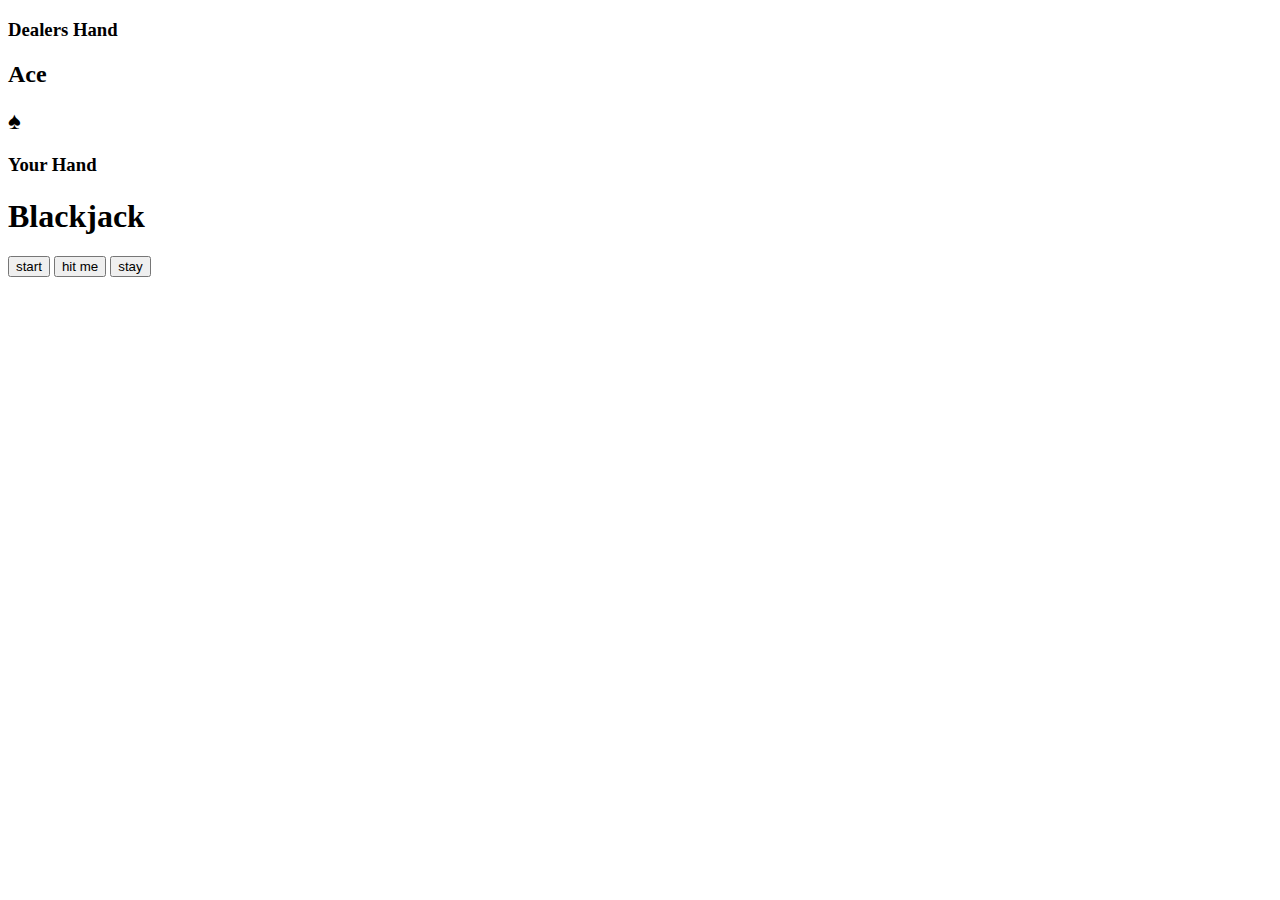
==== blackjack/Foundation.html @ 17d8cb8b "Fixed the Deck and shuffle, Added HTML and CSS for the Game board" ====
<!DOCTYPE html>
<html lang="en">
<head>
    <meta charset="UTF-8">
    <meta http-equiv="X-UA-Compatible" content="IE=edge">
    <meta name="viewport" content="width=device-width, initial-scale=1.0">
    <title>Document</title>
    <link rel="stylesheet" href="styles.css" type="text/css">
    <script src="Scripts.js" defer></script>
</head>
<body>
      

    <div class="game">
        <div class="game">
            <div class="dealersHand">
                <h3>Dealers Hand</h3>
            </div>
                <div class="cardBack" data-suit="hearts" data-value="2">
                    <h2 class="cardValue">Ace</h2>
                    <h2 class="cardSymbol">&#9824;</h2>
                </div> 
            <div class="playersHand">
                <h3>Your Hand</h3>
                <div id="hand">

                </div>
            </div>
            <div id="deck"></div>
                <div class="game-body">
                    <h1>Blackjack</h1>
                    <div class="game-options">
                        <input type="button" id="btnStart" class="btn" value="start" onclick="startBlackJack()">
                        <input type="button" class="btn" value="hit me" onclick="hitMe()">
                        <input type="button" class="btn" value="stay" onclick="stay()">
                    </div>
                </div>

       </div>
    </div>
</body>
</html>
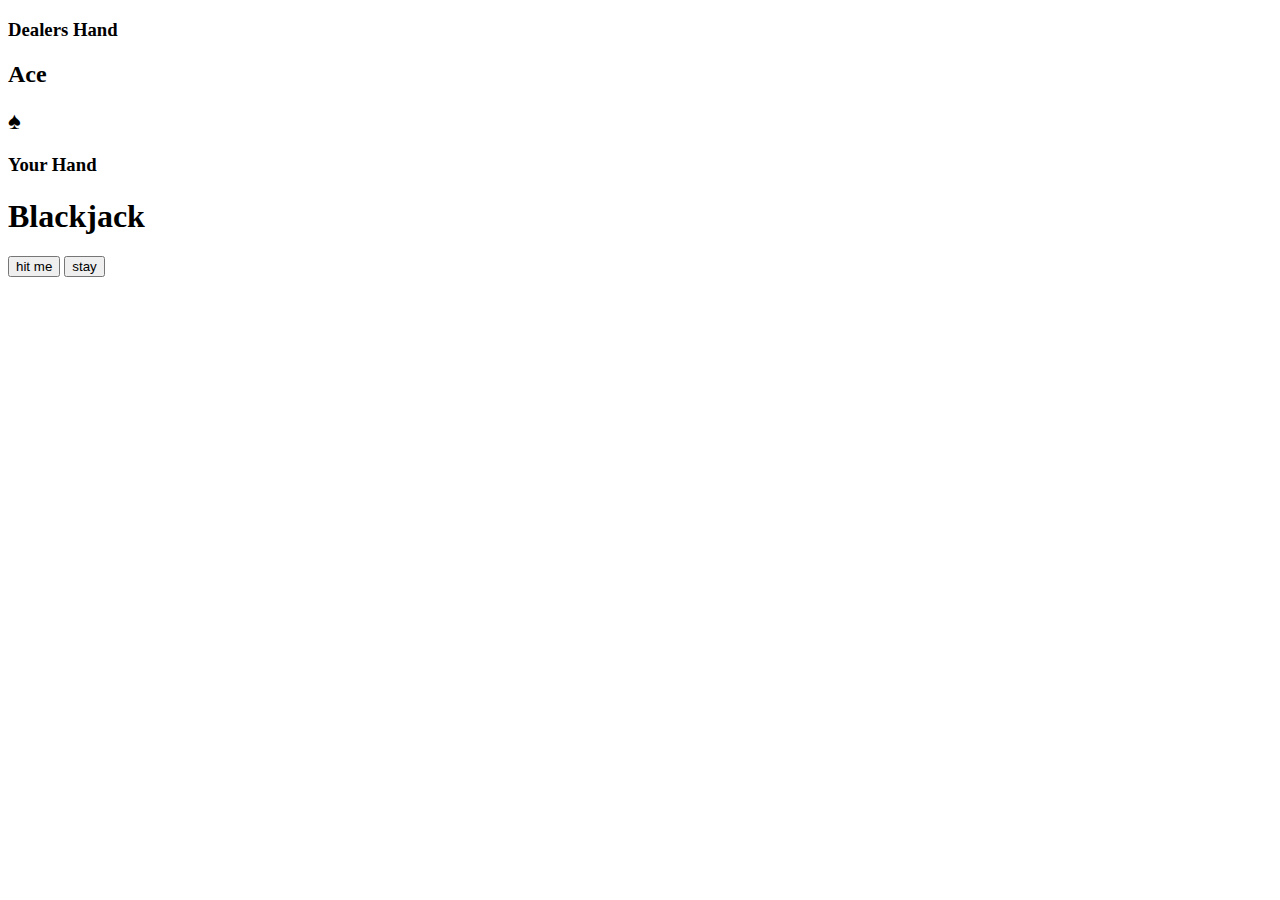
==== commit 4716a5b0: "new changes" ====
--- a/blackjack/Foundation.html
+++ b/blackjack/Foundation.html
@@ -9,14 +9,12 @@
     <script src="Scripts.js" defer></script>
 </head>
 <body>
-      
-
     <div class="game">
         <div class="game">
             <div class="dealersHand">
                 <h3>Dealers Hand</h3>
             </div>
-                <div class="cardBack" data-suit="hearts" data-value="2">
+                <div id="hiddenCard" class="cardBack">
                     <h2 class="cardValue">Ace</h2>
                     <h2 class="cardSymbol">&#9824;</h2>
                 </div> 
@@ -30,12 +28,10 @@
                 <div class="game-body">
                     <h1>Blackjack</h1>
                     <div class="game-options">
-                        <input type="button" id="btnStart" class="btn" value="start" onclick="startBlackJack()">
                         <input type="button" class="btn" value="hit me" onclick="hitMe()">
                         <input type="button" class="btn" value="stay" onclick="stay()">
                     </div>
                 </div>
-
        </div>
     </div>
 </body>
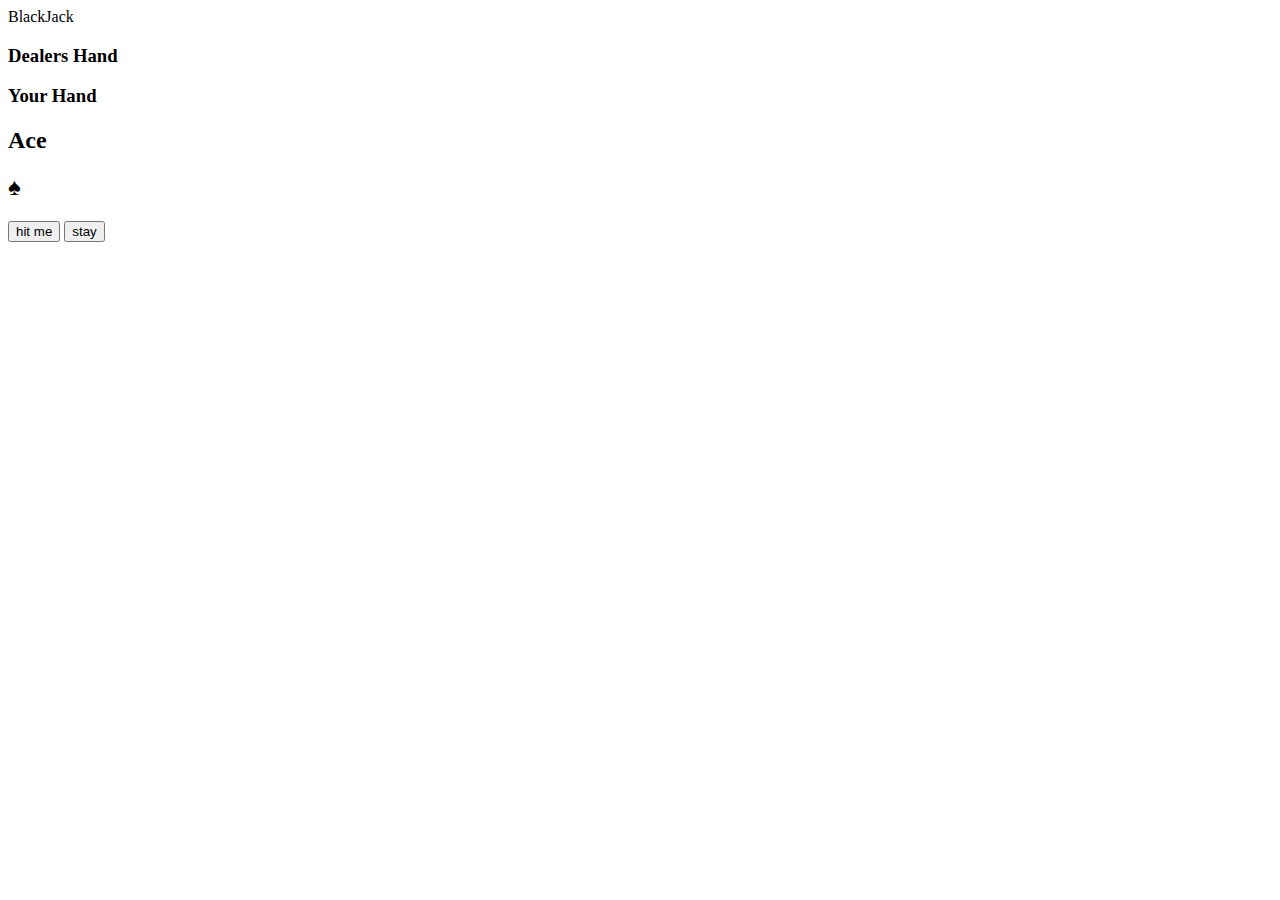
==== commit 13b5ec4d: "fixed the sum values and got the cards to display on screen" ====
--- a/blackjack/Foundation.html
+++ b/blackjack/Foundation.html
@@ -6,33 +6,31 @@
     <meta name="viewport" content="width=device-width, initial-scale=1.0">
     <title>Document</title>
     <link rel="stylesheet" href="styles.css" type="text/css">
-    <script src="Scripts.js" defer></script>
+    <script src="script.js" defer></script>
 </head>
 <body>
-    <div class="game">
+    <header>BlackJack</header>
+    <h3 class="dealerTitle">Dealers Hand</h3>
+    <h3 class="playersTitle">Your Hand</h3>
         <div class="game">
-            <div class="dealersHand">
-                <h3>Dealers Hand</h3>
-            </div>
-                <div id="hiddenCard" class="cardBack">
-                    <h2 class="cardValue">Ace</h2>
-                    <h2 class="cardSymbol">&#9824;</h2>
-                </div> 
-            <div class="playersHand">
-                <h3>Your Hand</h3>
-                <div id="hand">
-
+                <div class="dealersHand">
+                    <div id='dealers-Hand'>
+                        <div id="hiddenCard" class="cardBack">
+                            <h2 id="cardValue">Ace</h2>
+                            <h2 id="cardSuit">&#9824;</h2>
+                        </div>
+                    </div>
                 </div>
-            </div>
+                <div class="playersHand">
+                    <div id="playersHand"></div>
+                </div>
             <div id="deck"></div>
                 <div class="game-body">
-                    <h1>Blackjack</h1>
                     <div class="game-options">
                         <input type="button" class="btn" value="hit me" onclick="hitMe()">
                         <input type="button" class="btn" value="stay" onclick="stay()">
                     </div>
                 </div>
        </div>
-    </div>
 </body>
 </html>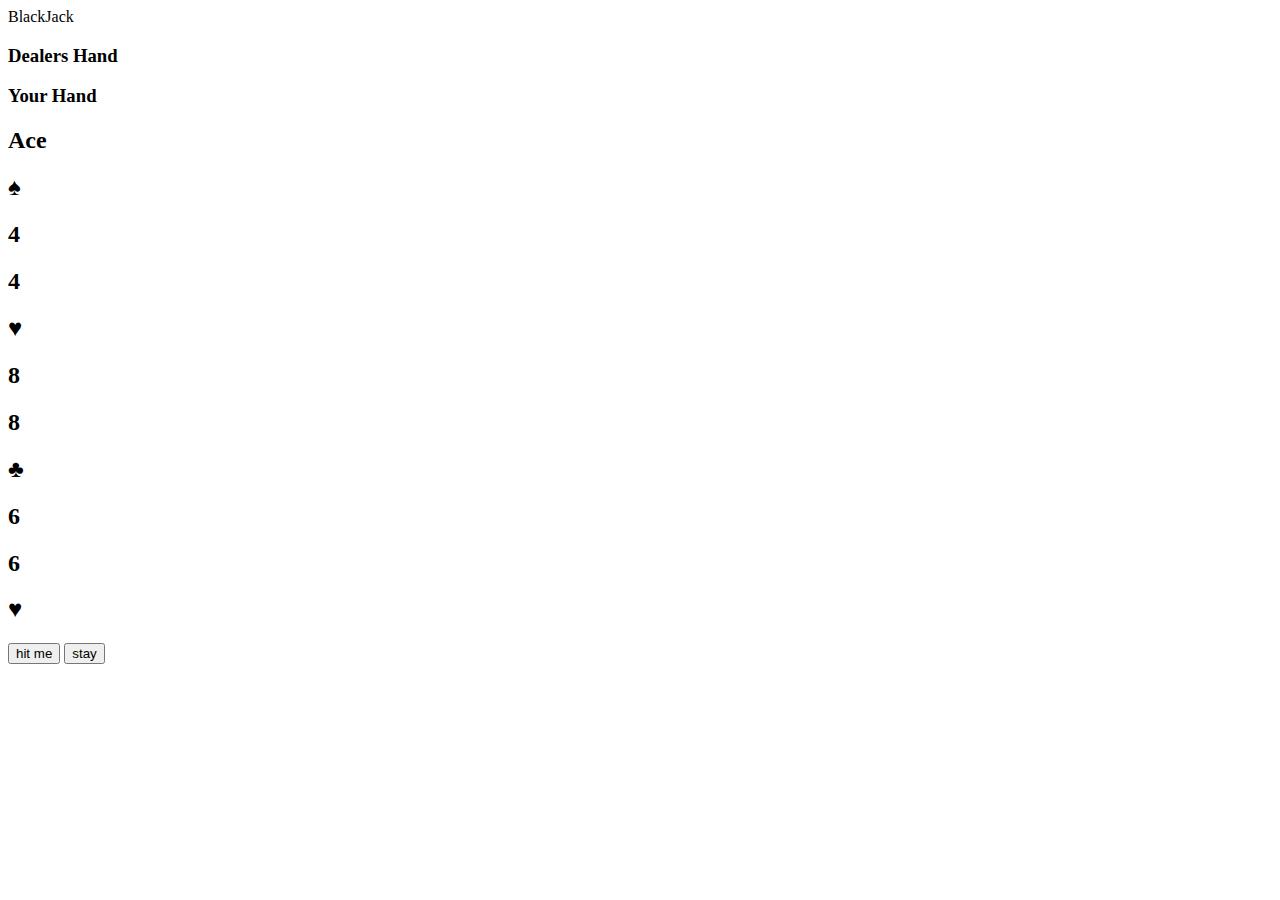
==== commit 9f816131: "fixed the display and added a hidden card to the dealers hand" ====
--- a/blackjack/Foundation.html
+++ b/blackjack/Foundation.html
@@ -15,9 +15,8 @@
         <div class="game">
                 <div class="dealersHand">
                     <div id='dealers-Hand'>
-                        <div id="hiddenCard" class="cardBack">
-                            <h2 id="cardValue">Ace</h2>
-                            <h2 id="cardSuit">&#9824;</h2>
+                        <div class="cardBack"><h2 id="cardValue">Ace</h2><h2 id="cardSuit">&#9824;</h2></div>
+                        <div id="Hidden">
                         </div>
                     </div>
                 </div>
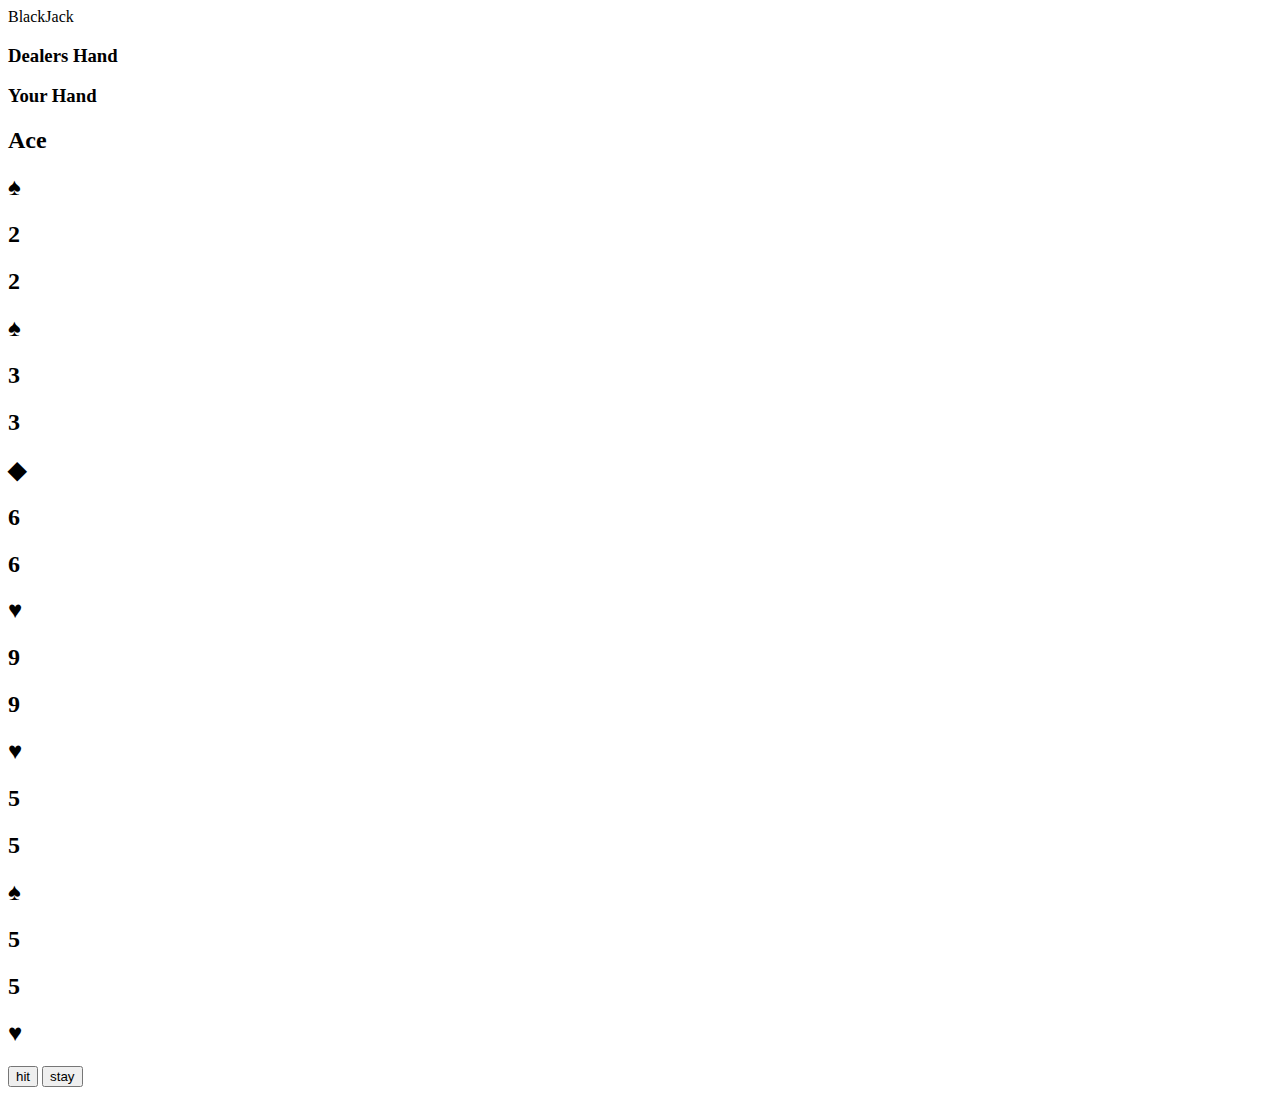
==== commit 058685cb: "got the hit button working" ====
--- a/blackjack/Foundation.html
+++ b/blackjack/Foundation.html
@@ -21,13 +21,13 @@
                     </div>
                 </div>
                 <div class="playersHand">
-                    <div id="playersHand"></div>
+                    <div id="players-Hand"></div>
                 </div>
             <div id="deck"></div>
                 <div class="game-body">
                     <div class="game-options">
-                        <input type="button" class="btn" value="hit me" onclick="hitMe()">
-                        <input type="button" class="btn" value="stay" onclick="stay()">
+                        <input type="button" class="btn" id="Hit"  value="hit">
+                        <input type="button" class="btn" id="Stay" value="stay">
                     </div>
                 </div>
        </div>
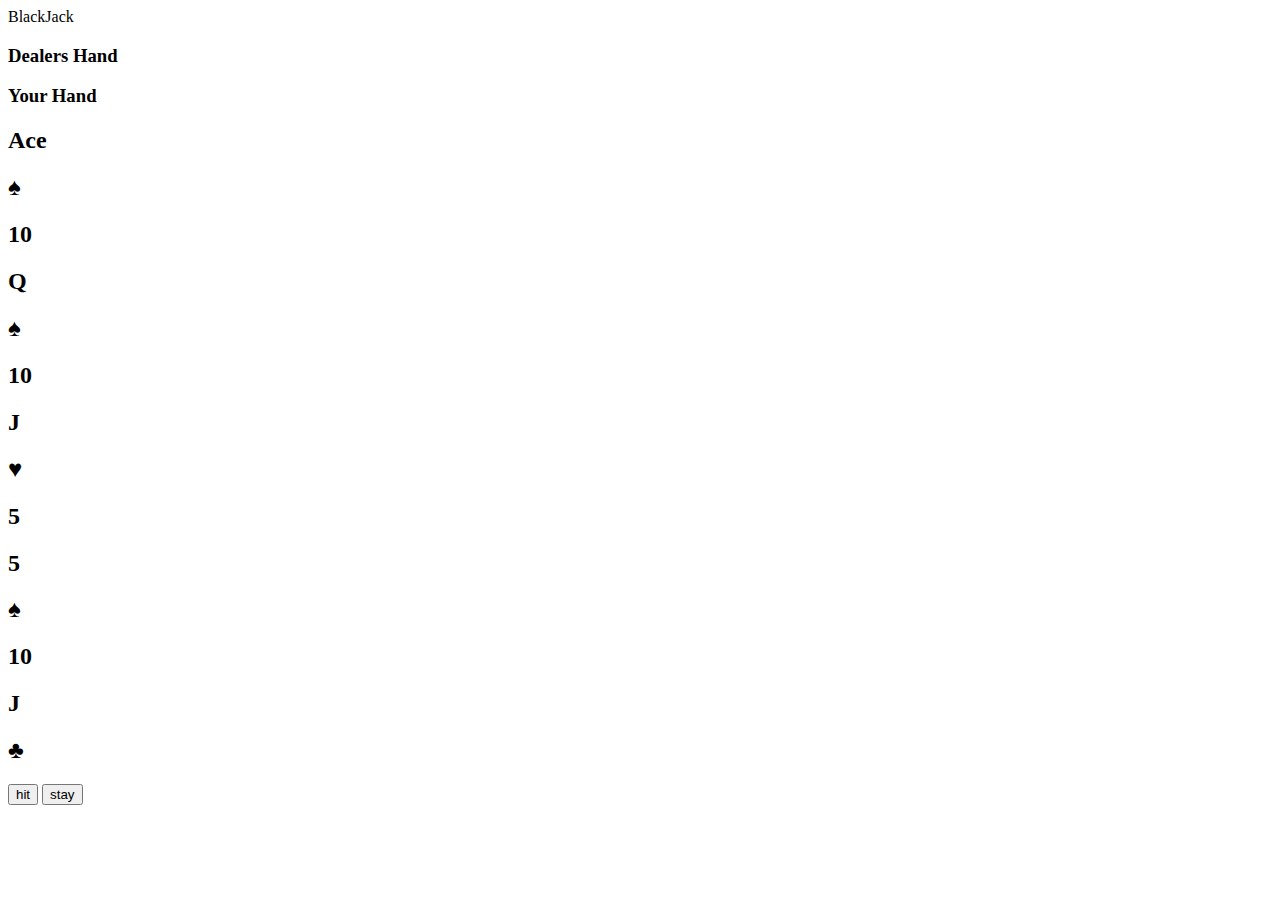
==== commit a9351a9a: "added the stay button and made it reveal the hidden card" ====
--- a/blackjack/Foundation.html
+++ b/blackjack/Foundation.html
@@ -15,7 +15,7 @@
         <div class="game">
                 <div class="dealersHand">
                     <div id='dealers-Hand'>
-                        <div class="cardBack"><h2 id="cardValue">Ace</h2><h2 id="cardSuit">&#9824;</h2></div>
+                        <div id="cardBack"><h2 id="cardValue">Ace</h2><h2 id="cardSuit">&#9824;</h2></div>
                         <div id="Hidden">
                         </div>
                     </div>
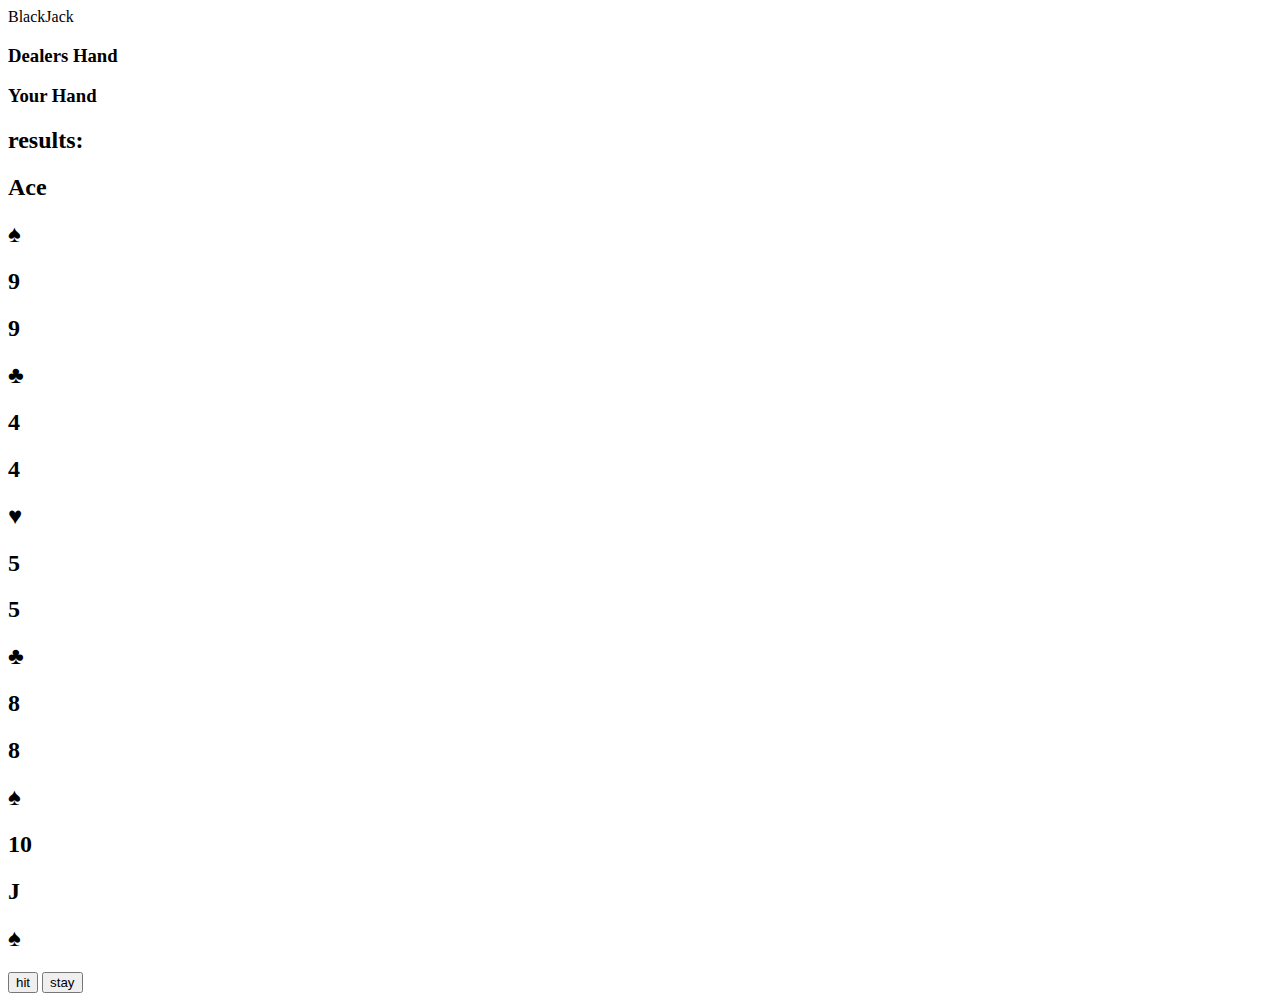
==== commit 4438da15: "finished the scripts" ====
--- a/blackjack/Foundation.html
+++ b/blackjack/Foundation.html
@@ -10,8 +10,9 @@
 </head>
 <body>
     <header>BlackJack</header>
-    <h3 class="dealerTitle">Dealers Hand</h3>
-    <h3 class="playersTitle">Your Hand</h3>
+    <h3 id="dealerTitle">Dealers Hand</h3>
+    <h3 id="playersTitle">Your Hand</h3>
+    <h2 id="results">results:</h2>
         <div class="game">
                 <div class="dealersHand">
                     <div id='dealers-Hand'>
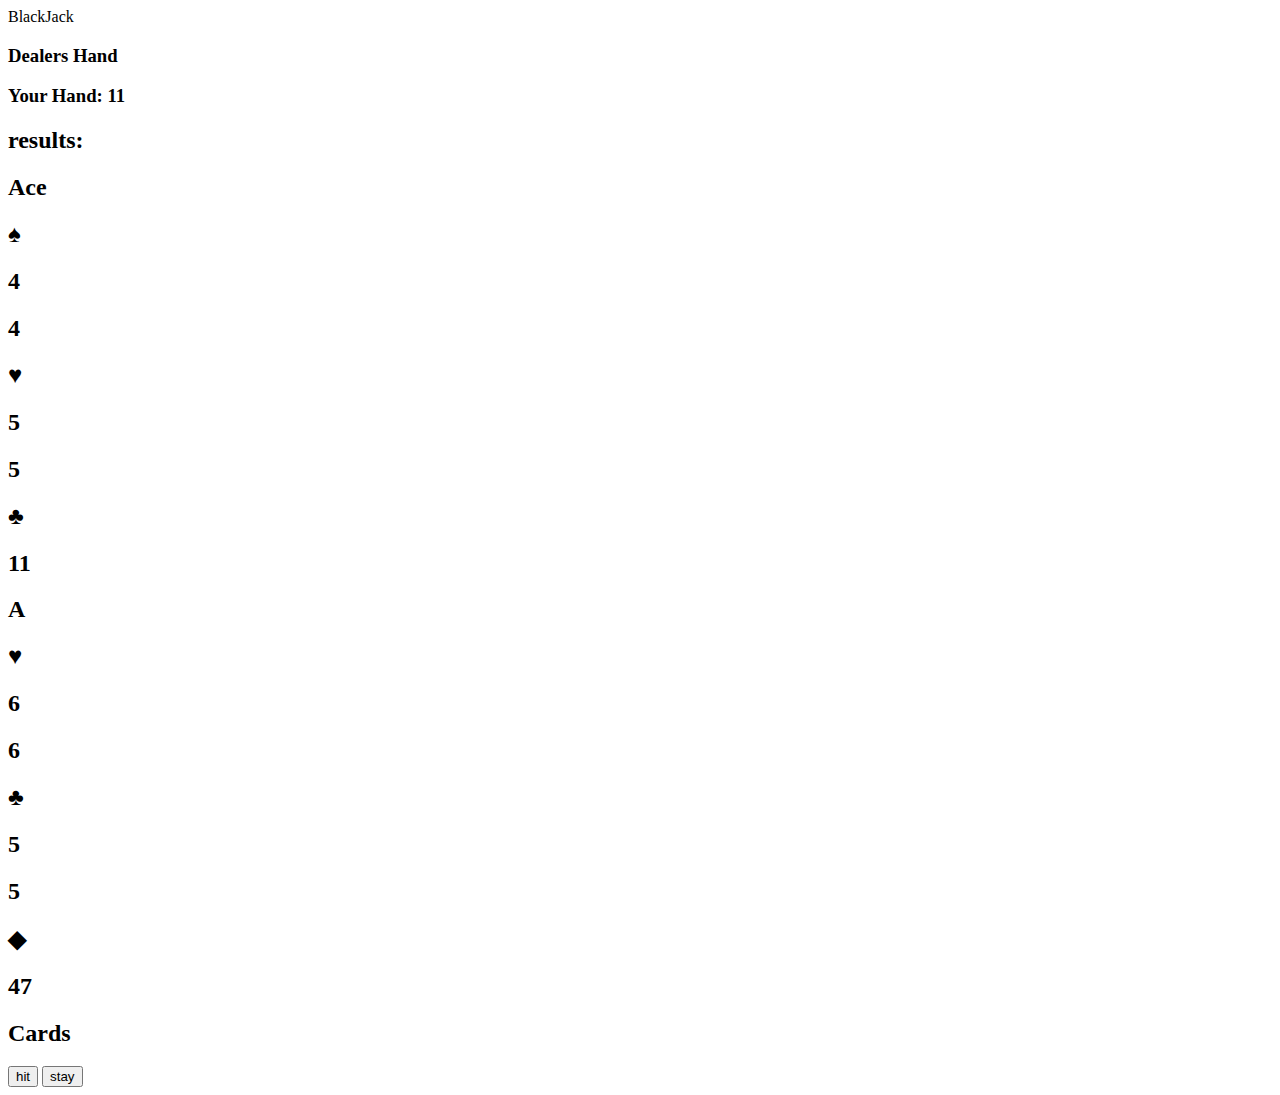
==== commit ad04ce98: "added a few changes" ====
--- a/blackjack/Foundation.html
+++ b/blackjack/Foundation.html
@@ -24,7 +24,10 @@
                 <div class="playersHand">
                     <div id="players-Hand"></div>
                 </div>
-            <div id="deck"></div>
+            <div id="deck">
+                <div id="cardBack"><h2 id="deckValue">47</h2><h2 id="cardSuit">Cards</h2></div>
+            </div>
+            <div id="hitMessage"></div>
                 <div class="game-body">
                     <div class="game-options">
                         <input type="button" class="btn" id="Hit"  value="hit">
